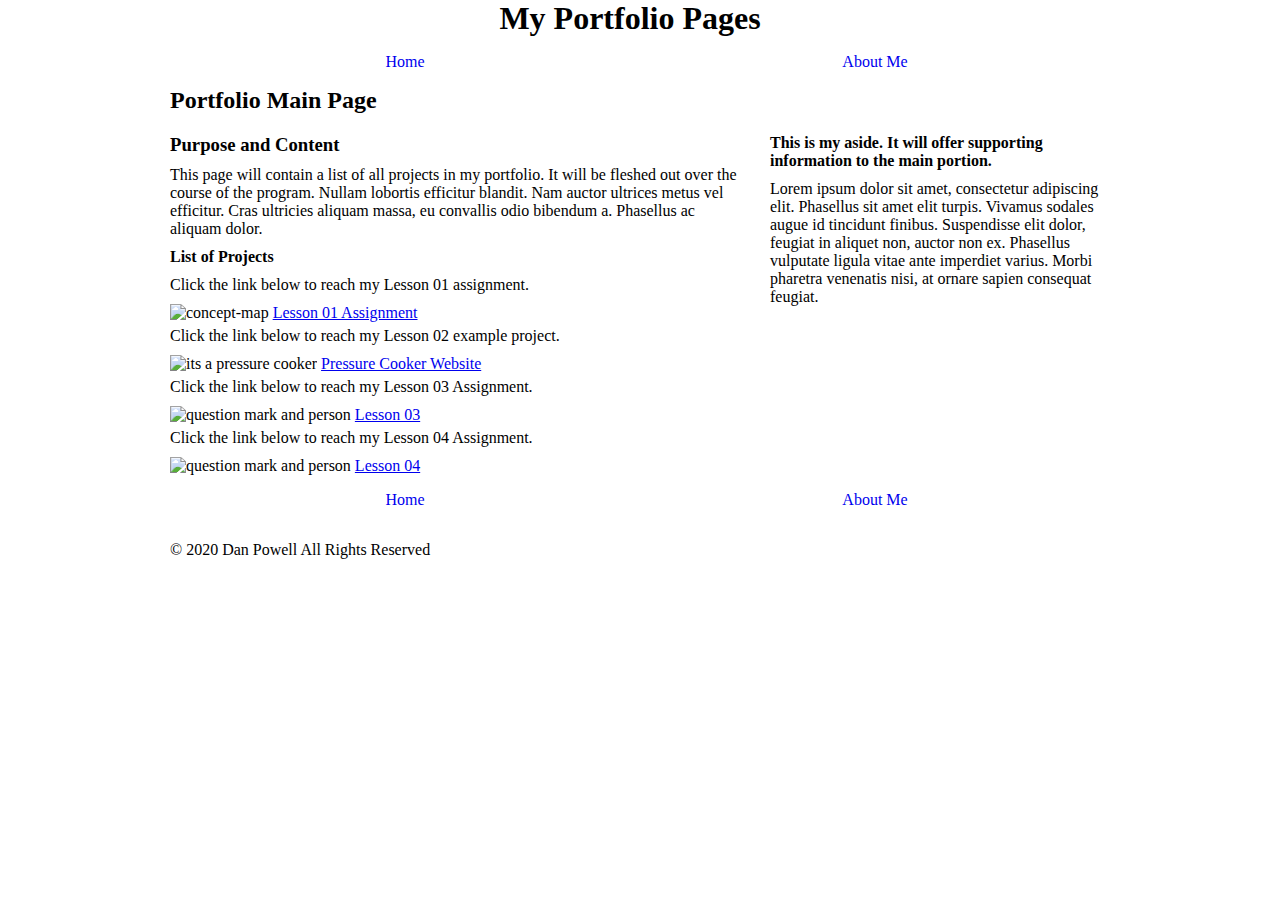
==== index.html @ af7338a8 "Added css link as well as some styling for nav and page organization" ====
<!DOCTYPE html>
<html lang="en">
   <head>
      <title>Portfolio Directory</title>
     <link rel = "stylesheet" type = "text/css" href = "styles/styles.css"/>
   </head>
   <body>
          <div id="wrapper">
      <h1>My Portfolio Pages</h1>
 
      <nav>
          <ul>
         <li><a href="index.html">Home</a></li>
         <li><a href="about-me.html">About Me</a></li>
            </ul>
      </nav>
      <header>
         <h2> Portfolio Main Page </h2>
      </header>
      <section>
          <main>
         <h3>Purpose and Content</h3>
         <article class="articles">
            <p>This page will contain a list of all projects in my portfolio. It will be fleshed out over the course of the program. Nullam lobortis efficitur blandit. Nam auctor ultrices metus vel efficitur. Cras ultricies aliquam massa, eu convallis odio bibendum a. Phasellus ac aliquam dolor. </p>
            <h4>List of Projects</h4>
            <p class="director">Click the link below to reach my Lesson 01 assignment.</p>
            <img src="images/concept-map.jpg" width=100 alt="concept-map">
            <a href="https://github.com/dcp6/Semantic-Elements">Lesson 01 Assignment</a>
            <p class="director">Click the link below to reach my Lesson 02 example project.</p>
            <img src="images/pressurecooker.jpg" alt="its a pressure cooker" width=100>
            <a href="../Portfolio/Lesson-02/index.html">Pressure Cooker Website</a>
            <p class="director">Click the link below to reach my Lesson 03 Assignment.</p>
            <img src="images/Questionmark.jpg" alt ="question mark and person" width=100>
            <a href="#lesson3.html">Lesson 03</a>
            <p class="director">Click the link below to reach my Lesson 04 Assignment.</p>
            <img src="images/Questionmark.jpg" alt= "question mark and person" width=100>
            <a href="#lesson4.html">Lesson 04</a>
         </article>
              </main>
         <aside>
            <h4>This is my aside. It will offer supporting information to the main portion.</h4>
            <p>Lorem ipsum dolor sit amet, consectetur adipiscing elit. Phasellus sit amet elit turpis. Vivamus sodales augue id tincidunt finibus. Suspendisse elit dolor, feugiat in aliquet non, auctor non ex. Phasellus vulputate ligula vitae ante imperdiet varius. Morbi pharetra venenatis nisi, at ornare sapien consequat feugiat.</p>
         </aside>
          <section id="Post-links">
        
         <nav>
           <ul>
              <li><a href="index.html">Home</a></li> 
            <li><a href="about-me.html">About Me</a></li> 
               </ul> 
         </nav>
         <footer>&copy; 2020 Dan Powell All Rights Reserved</footer>
      </section>
    
      </section>
        </div>
   </body>
</html>
---- styles/styles.css ----
* {
    margin:0;
    padding:0;
    box-sizing: border-box;
}

body {
    background-color:white;
    font-size:100%;
}
h1 {
   margin: 0px 20px 0px auto;
   text-align: center;

    
}
div#wrapper {
    width:940px;
    margin: 0px auto;
    
}
nav { 
    height:50px;
    line-height:50px;
}
nav li {
    float:left;
    width:50%;
    list-style-type: none;
    text-align: center;
}
nav a {
    display:block;
    text-decoration:none;
}
nav a:hover {
    background:black;
    color:white;
}
h2 {
   margin-bottom: 20px;
}
main {
    width: 580px;
    float:left;
}
h3 {
    margin-bottom: 10px;
}
h4 {
    margin-bottom: 10px;
}
article p {
   margin-bottom:10px;
   margin-top: 5px;
}
article img {
}
aside {
    width: 340px;
    float:left; 
    margin-left:20px;
}
footer {
    height: 50px;
    clear:both;
    line-height:50px;
}
footer li {
    float:left;
    list-style-type: none;
    color:white;
}
footer a {
    color:white;
    text-decoration:none;
}
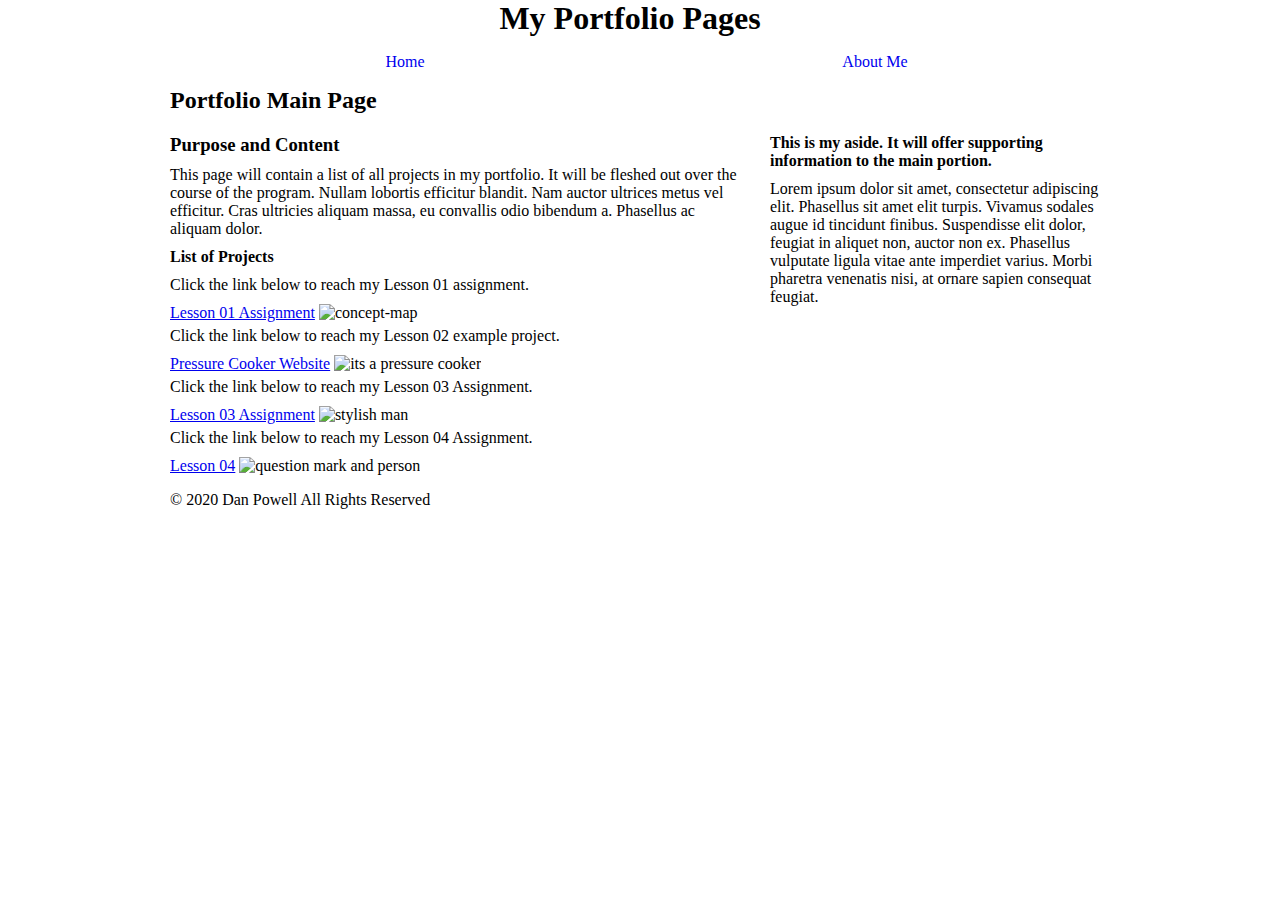
==== commit b0953469: "Checked upload. It works, changed links from rel to absolute and validated html. Css has already bee" ====
--- a/index.html
+++ b/index.html
@@ -17,42 +17,35 @@
       <header>
          <h2> Portfolio Main Page </h2>
       </header>
-      <section>
           <main>
          <h3>Purpose and Content</h3>
          <article class="articles">
             <p>This page will contain a list of all projects in my portfolio. It will be fleshed out over the course of the program. Nullam lobortis efficitur blandit. Nam auctor ultrices metus vel efficitur. Cras ultricies aliquam massa, eu convallis odio bibendum a. Phasellus ac aliquam dolor. </p>
             <h4>List of Projects</h4>
             <p class="director">Click the link below to reach my Lesson 01 assignment.</p>
-            <img src="images/concept-map.jpg" width=100 alt="concept-map">
-            <a href="https://github.com/dcp6/Semantic-Elements">Lesson 01 Assignment</a>
+               <a href="https://github.com/dcp6/Semantic-Elements">Lesson 01 Assignment</a>
+            <img src="images/concept-map.jpg" alt="concept-map">
+         
             <p class="director">Click the link below to reach my Lesson 02 example project.</p>
-            <img src="images/pressurecooker.jpg" alt="its a pressure cooker" width=100>
-            <a href="../Portfolio/Lesson-02/index.html">Pressure Cooker Website</a>
+               <a href= "https://github.com/dcp6/Lesson-02">Pressure Cooker Website</a>
+            <img src="images/pressurecooker.jpg" alt="its a pressure cooker">
+          
             <p class="director">Click the link below to reach my Lesson 03 Assignment.</p>
-            <img src="images/Questionmark.jpg" alt ="question mark and person" width=100>
-            <a href="#lesson3.html">Lesson 03</a>
+              <a href="https://github.com/dcp6/Portfolio/tree/main/styles">Lesson 03 Assignment</a>
+            <img src="images/stylish.jpg" alt ="stylish man">
+          
             <p class="director">Click the link below to reach my Lesson 04 Assignment.</p>
-            <img src="images/Questionmark.jpg" alt= "question mark and person" width=100>
-            <a href="#lesson4.html">Lesson 04</a>
+              <a href="#lesson4.html">Lesson 04</a>
+            <img src="images/Questionmark.jpg" alt= "question mark and person">
+           
          </article>
               </main>
          <aside>
             <h4>This is my aside. It will offer supporting information to the main portion.</h4>
             <p>Lorem ipsum dolor sit amet, consectetur adipiscing elit. Phasellus sit amet elit turpis. Vivamus sodales augue id tincidunt finibus. Suspendisse elit dolor, feugiat in aliquet non, auctor non ex. Phasellus vulputate ligula vitae ante imperdiet varius. Morbi pharetra venenatis nisi, at ornare sapien consequat feugiat.</p>
          </aside>
-          <section id="Post-links">
-        
-         <nav>
-           <ul>
-              <li><a href="index.html">Home</a></li> 
-            <li><a href="about-me.html">About Me</a></li> 
-               </ul> 
-         </nav>
          <footer>&copy; 2020 Dan Powell All Rights Reserved</footer>
-      </section>
     
-      </section>
         </div>
    </body>
 </html>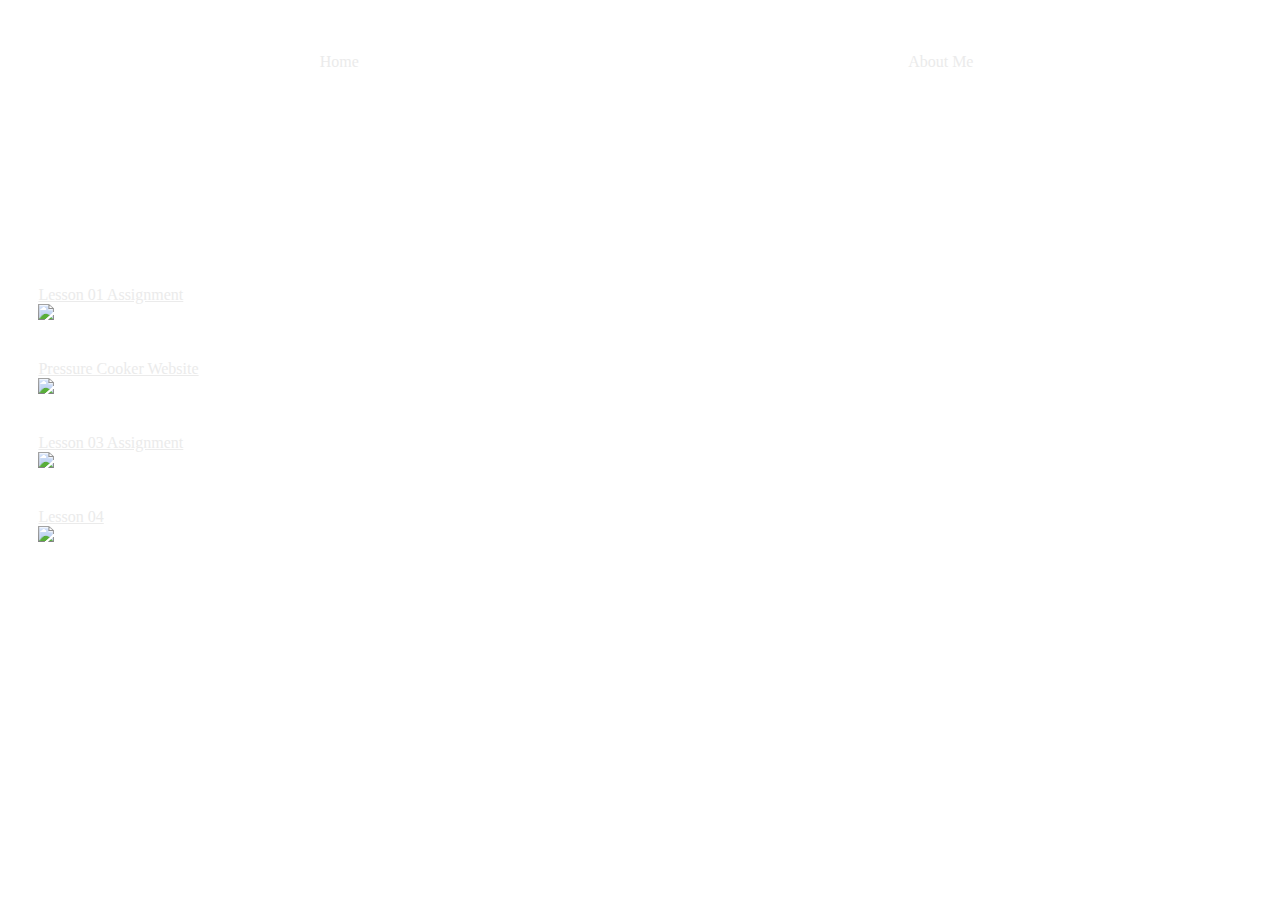
==== commit 00193a51: "Added link to portfolio for Lesson 04." ====
--- a/index.html
+++ b/index.html
@@ -27,7 +27,7 @@
             <img src="images/concept-map.jpg" alt="concept-map">
          
             <p class="director">Click the link below to reach my Lesson 02 example project.</p>
-               <a href= "https://github.com/dcp6/Lesson-02">Pressure Cooker Website</a>
+               <a href= "https://dcp6.github.io/Lesson-02/">Pressure Cooker Website</a>
             <img src="images/pressurecooker.jpg" alt="its a pressure cooker">
           
             <p class="director">Click the link below to reach my Lesson 03 Assignment.</p>
@@ -35,7 +35,7 @@
             <img src="images/stylish.jpg" alt ="stylish man">
           
             <p class="director">Click the link below to reach my Lesson 04 Assignment.</p>
-              <a href="#lesson4.html">Lesson 04</a>
+              <a href="../Portfolio/Lesson-04/index.html">Lesson 04</a>
             <img src="images/Questionmark.jpg" alt= "question mark and person">
            
          </article>
--- a/styles/styles.css
+++ b/styles/styles.css
@@ -2,11 +2,15 @@
     margin:0;
     padding:0;
     box-sizing: border-box;
+    width:100%;
 }
 
 body {
     background-color:white;
     font-size:100%;
+    background-image:url(../images/FiN-logo.png);
+    color:white;
+    
 }
 h1 {
    margin: 0px 20px 0px auto;
@@ -15,7 +19,7 @@
     
 }
 div#wrapper {
-    width:940px;
+    width:94%;
     margin: 0px auto;
     
 }
@@ -32,16 +36,21 @@
 nav a {
     display:block;
     text-decoration:none;
+    color:#ebebeb;
+    
 }
 nav a:hover {
-    background:black;
-    color:white;
+    background:white;
+    color:black;
+}
+nav a:visited {
+    color: #3498BF;
 }
 h2 {
    margin-bottom: 20px;
 }
 main {
-    width: 580px;
+    width: 58%;
     float:left;
 }
 h3 {
@@ -51,13 +60,25 @@
     margin-bottom: 10px;
 }
 article p {
+
    margin-bottom:10px;
    margin-top: 5px;
 }
-article img {
+.articles p {
+    margin-left: auto;
+    margin-right: auto;
+}
+.articles a {
+    display:block;
+    color:#ebebeb;
+}
+.articles img {
+    display: block;
+    width: 25%;
+    margin-bottom: 10px;
 }
 aside {
-    width: 340px;
+    width: 34%;
     float:left; 
     margin-left:20px;
 }
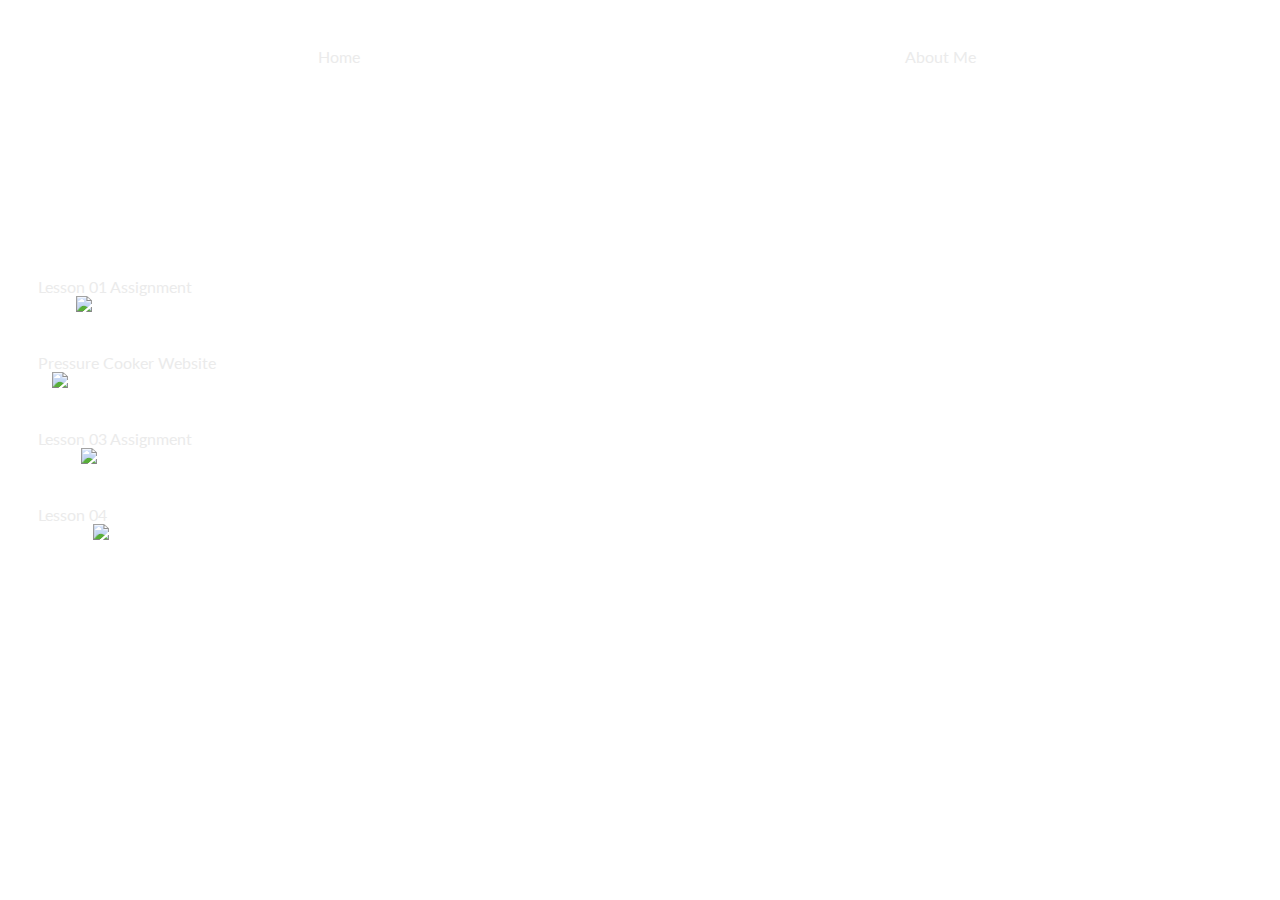
==== commit 1eb33465: "Test commit" ====
--- a/index.html
+++ b/index.html
@@ -3,6 +3,10 @@
    <head>
       <title>Portfolio Directory</title>
      <link rel = "stylesheet" type = "text/css" href = "styles/styles.css"/>
+     <link rel="stylesheet" href="https://use.fontawesome.com/releases/v5.15.1/css/all.css" integrity="sha384-vp86vTRFVJgpjF9jiIGPEEqYqlDwgyBgEF109VFjmqGmIY/Y4HV4d3Gp2irVfcrp" crossorigin="anonymous">
+     <link href="https://fonts.googleapis.com/css2?family=Josefin+Sans&display=swap" rel="stylesheet">
+     <link href="https://fonts.googleapis.com/css2?family=Josefin+Sans&family=Lato:wght@300&display=swap" rel="stylesheet">
+
    </head>
    <body>
           <div id="wrapper">
@@ -35,16 +39,22 @@
             <img src="images/stylish.jpg" alt ="stylish man">
           
             <p class="director">Click the link below to reach my Lesson 04 Assignment.</p>
-              <a href="../Portfolio/Lesson-04/index.html">Lesson 04</a>
-            <img src="images/Questionmark.jpg" alt= "question mark and person">
+              <a href="https://dcp6.github.io/Lesson-04/">Lesson 04</a>
+            <img src="images/sidebar-cat.jpg" alt= "cute cat">
            
-         </article>
+              </article>
               </main>
          <aside>
             <h4>This is my aside. It will offer supporting information to the main portion.</h4>
             <p>Lorem ipsum dolor sit amet, consectetur adipiscing elit. Phasellus sit amet elit turpis. Vivamus sodales augue id tincidunt finibus. Suspendisse elit dolor, feugiat in aliquet non, auctor non ex. Phasellus vulputate ligula vitae ante imperdiet varius. Morbi pharetra venenatis nisi, at ornare sapien consequat feugiat.</p>
          </aside>
-         <footer>&copy; 2020 Dan Powell All Rights Reserved</footer>
+         <footer><p>&copy; 2020 Dan Powell All Rights Reserved</p>
+         
+        
+         
+         
+         
+         </footer>
     
         </div>
    </body>
--- a/styles/styles.css
+++ b/styles/styles.css
@@ -15,8 +15,7 @@
 h1 {
    margin: 0px 20px 0px auto;
    text-align: center;
-
-    
+   font-family: 'Josefin Sans', sans-serif;
 }
 div#wrapper {
     width:94%;
@@ -48,6 +47,7 @@
 }
 h2 {
    margin-bottom: 20px;
+    font-family: 'Josefin Sans', sans-serif;
 }
 main {
     width: 58%;
@@ -55,9 +55,18 @@
 }
 h3 {
     margin-bottom: 10px;
+     font-family: 'Josefin Sans', sans-serif;
 }
 h4 {
     margin-bottom: 10px;
+     font-family: 'Josefin Sans', sans-serif;
+}
+p {
+    font-family: 'Lato', sans-serif;
+}
+a {
+    font-family: 'Lato', sans-serif;
+    text-decoration:none;
 }
 article p {
 
@@ -76,13 +85,25 @@
     display: block;
     width: 25%;
     margin-bottom: 10px;
+    display:flex;
+    justify-items: center;
 }
 aside {
     width: 34%;
     float:left; 
     margin-left:20px;
 }
+header p {
+    margin-bottom: 20px;
+}
+.self-portrait {
+    width:35%;
+}
+article li {
+    font-family: "Lato", sans-serif;
+}
 footer {
+    text-align:center;
     height: 50px;
     clear:both;
     line-height:50px;
@@ -95,4 +116,9 @@
 footer a {
     color:white;
     text-decoration:none;
+}
+.social-media-icons {
+    width:5%;
+    display:inline-block;
+    position:fixed;
 }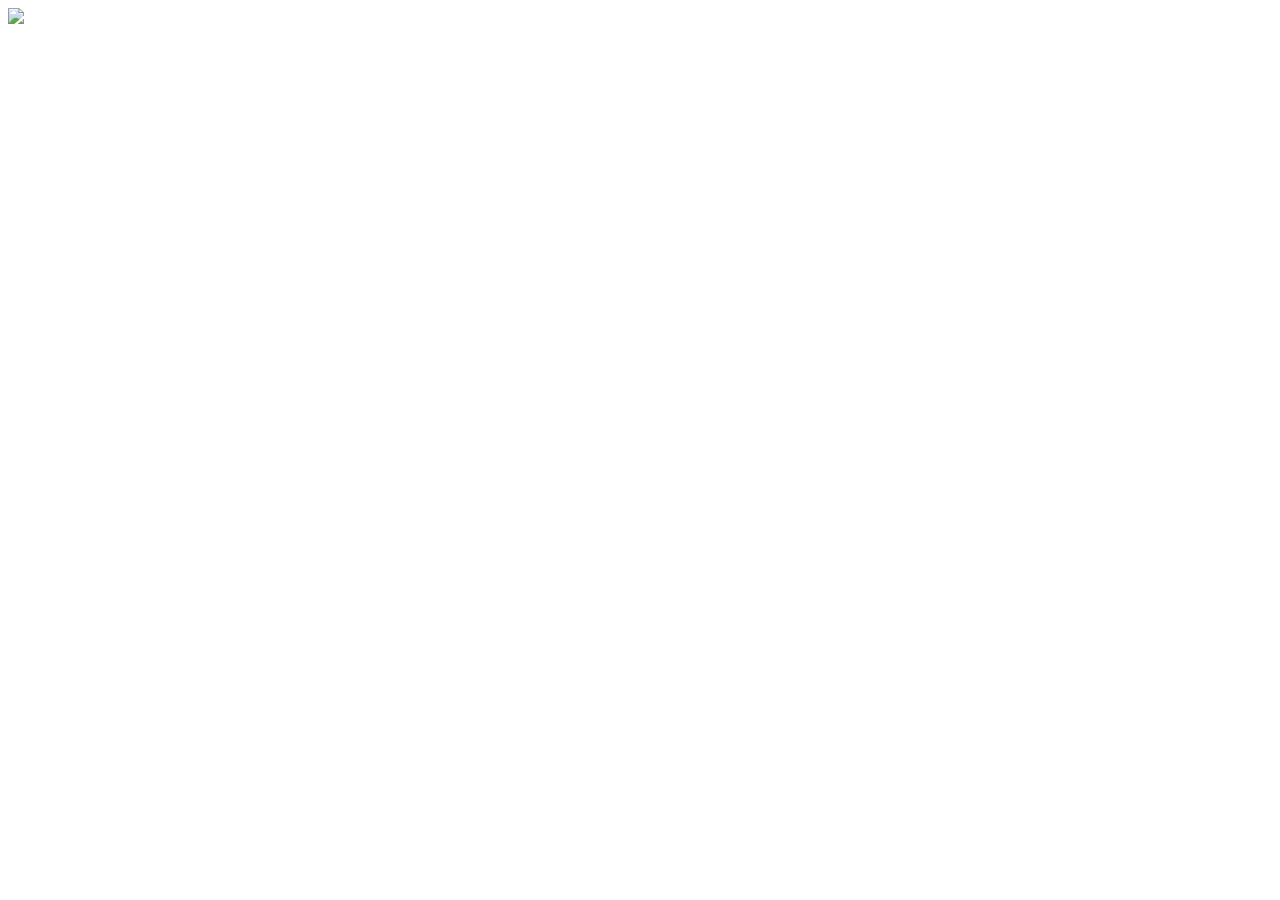
==== commit 715de12a: "Added lander page" ====
--- a/index.html
+++ b/index.html
@@ -1,61 +1,21 @@
-<!DOCTYPE html>
+<!doctype html>
 <html lang="en">
-   <head>
-      <title>Portfolio Directory</title>
-     <link rel = "stylesheet" type = "text/css" href = "styles/styles.css"/>
-     <link rel="stylesheet" href="https://use.fontawesome.com/releases/v5.15.1/css/all.css" integrity="sha384-vp86vTRFVJgpjF9jiIGPEEqYqlDwgyBgEF109VFjmqGmIY/Y4HV4d3Gp2irVfcrp" crossorigin="anonymous">
-     <link href="https://fonts.googleapis.com/css2?family=Josefin+Sans&display=swap" rel="stylesheet">
-     <link href="https://fonts.googleapis.com/css2?family=Josefin+Sans&family=Lato:wght@300&display=swap" rel="stylesheet">
+<head>
+<meta charset="UTF-8">
+<title>Dan's Portfolio Page Lander</title>
 
-   </head>
-   <body>
-          <div id="wrapper">
-      <h1>My Portfolio Pages</h1>
- 
-      <nav>
-          <ul>
-         <li><a href="index.html">Home</a></li>
-         <li><a href="about-me.html">About Me</a></li>
-            </ul>
-      </nav>
-      <header>
-         <h2> Portfolio Main Page </h2>
-      </header>
-          <main>
-         <h3>Purpose and Content</h3>
-         <article class="articles">
-            <p>This page will contain a list of all projects in my portfolio. It will be fleshed out over the course of the program. Nullam lobortis efficitur blandit. Nam auctor ultrices metus vel efficitur. Cras ultricies aliquam massa, eu convallis odio bibendum a. Phasellus ac aliquam dolor. </p>
-            <h4>List of Projects</h4>
-            <p class="director">Click the link below to reach my Lesson 01 assignment.</p>
-               <a href="https://github.com/dcp6/Semantic-Elements">Lesson 01 Assignment</a>
-            <img src="images/concept-map.jpg" alt="concept-map">
-         
-            <p class="director">Click the link below to reach my Lesson 02 example project.</p>
-               <a href= "https://dcp6.github.io/Lesson-02/">Pressure Cooker Website</a>
-            <img src="images/pressurecooker.jpg" alt="its a pressure cooker">
-          
-            <p class="director">Click the link below to reach my Lesson 03 Assignment.</p>
-              <a href="https://github.com/dcp6/Portfolio/tree/main/styles">Lesson 03 Assignment</a>
-            <img src="images/stylish.jpg" alt ="stylish man">
-          
-            <p class="director">Click the link below to reach my Lesson 04 Assignment.</p>
-              <a href="https://dcp6.github.io/Lesson-04/">Lesson 04</a>
-            <img src="images/sidebar-cat.jpg" alt= "cute cat">
-           
-              </article>
-              </main>
-         <aside>
-            <h4>This is my aside. It will offer supporting information to the main portion.</h4>
-            <p>Lorem ipsum dolor sit amet, consectetur adipiscing elit. Phasellus sit amet elit turpis. Vivamus sodales augue id tincidunt finibus. Suspendisse elit dolor, feugiat in aliquet non, auctor non ex. Phasellus vulputate ligula vitae ante imperdiet varius. Morbi pharetra venenatis nisi, at ornare sapien consequat feugiat.</p>
-         </aside>
-         <footer><p>&copy; 2020 Dan Powell All Rights Reserved</p>
-         
-        
-         
-         
-         
-         </footer>
+</head>
+
+<body>
+
+<div id="wrapper">
+<a href="main-page.html"><img class="lander-image" src="images/FiN-logo.png"></a>   
     
-        </div>
-   </body>
+    
+    
+    
+    
+</div>
+
+</body>
 </html>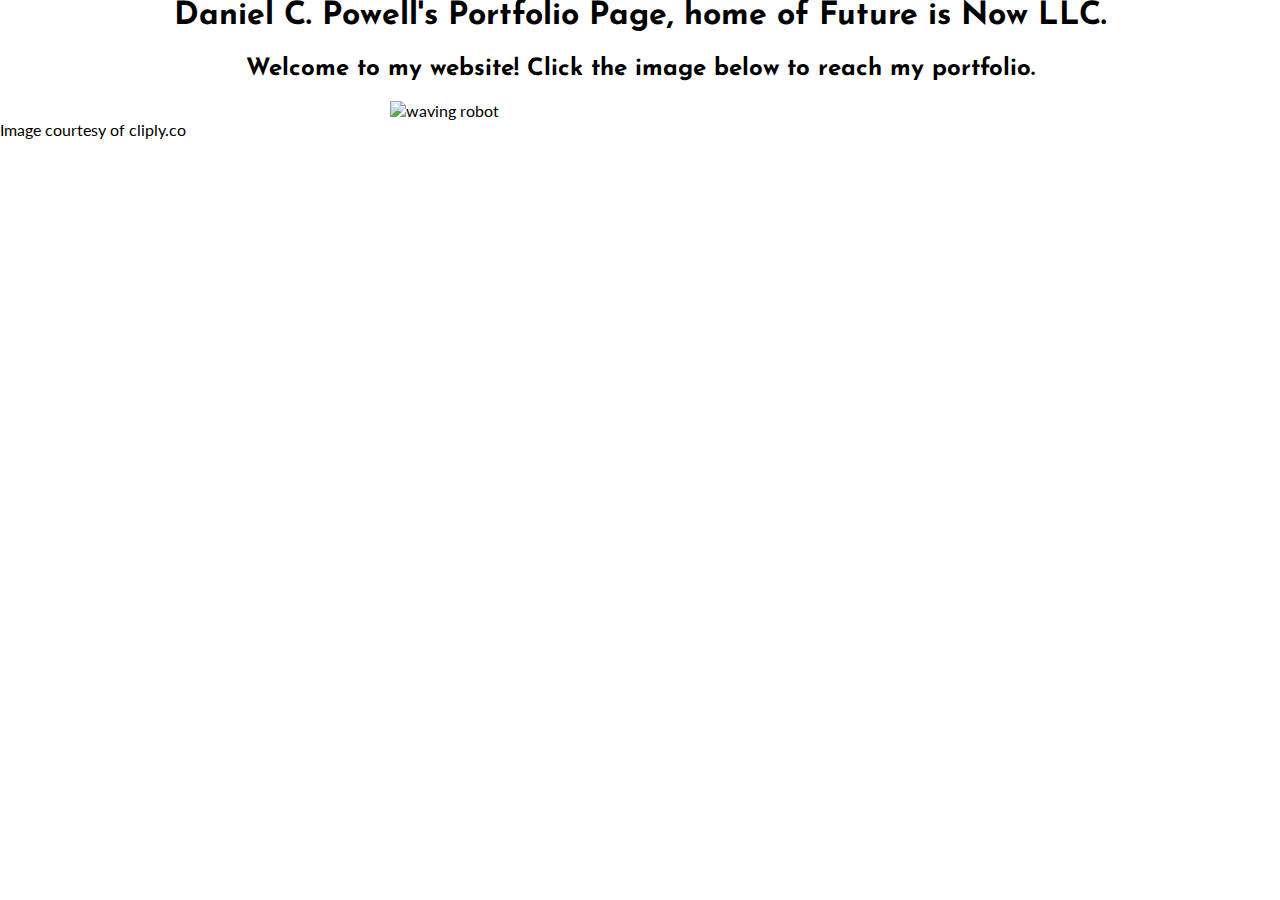
==== commit 4961ff7f: "Reverted to old save, current version functions correctly. Still needs to be validated. Test code is" ====
--- a/index.html
+++ b/index.html
@@ -2,20 +2,24 @@
 <html lang="en">
 <head>
 <meta charset="UTF-8">
-<title>Dan's Portfolio Page Lander</title>
+<title>Dan's Porfolio Page</title>
+<link rel = "stylesheet" type = "text/css" href = "styles/styles.css"/>
+     <link rel="stylesheet" href="https://use.fontawesome.com/releases/v5.15.1/css/all.css" integrity="sha384-vp86vTRFVJgpjF9jiIGPEEqYqlDwgyBgEF109VFjmqGmIY/Y4HV4d3Gp2irVfcrp" crossorigin="anonymous">
+     <link href="https://fonts.googleapis.com/css2?family=Josefin+Sans&display=swap" rel="stylesheet">
+     <link href="https://fonts.googleapis.com/css2?family=Josefin+Sans&family=Lato:wght@300&display=swap" rel="stylesheet">
 
 </head>
 
 <body>
+<h1>Daniel C. Powell's Portfolio Page, home of Future is Now LLC.</h1>
+<h2 class="lander-h2">Welcome to my website! Click the image below to reach my portfolio.</h2>
 
-<div id="wrapper">
-<a href="main-page.html"><img class="lander-image" src="images/FiN-logo.png"></a>   
-    
-    
-    
-    
-    
+<div id="robot-container">
+<a href="main-page.html">
+<img class ="robot" src="images/robot.gif" alt="waving robot">
+</a>
 </div>
+<p class="">Image courtesy of <a href="cliply.co">cliply.co</a></p>
 
 </body>
 </html>--- a/styles/styles.css
+++ b/styles/styles.css
@@ -0,0 +1,167 @@
+* {
+    margin:0;
+    padding:0;
+    box-sizing: border-box;
+    width:100%;
+}
+
+body {
+    font-size:100%;
+    background-color:white;
+    color:black;
+    
+}
+
+h1 {
+   margin: 0px 20px 0px auto;
+   display:flex;
+   justify-content: center;
+   font-family: 'Josefin Sans', sans-serif;
+}
+.lander-h2 {
+    display:flex;
+    justify-content: center;
+    margin-top:25px;
+}
+.robot-container {
+    
+}
+.robot {
+    width:500px;
+    display:flex;
+    justify-content:center;
+   margin: 0px auto;
+    
+}
+.lander-image {
+    width:15%;
+    display:flex;
+    justify-content:center;
+}
+div#wrapper {
+    width:94%;
+    margin: 0px auto;
+    
+}
+nav { 
+    height:50px;
+    line-height:50px;
+}
+nav li {
+    float:left;
+    width:50%;
+    list-style-type: none;
+    text-align: center;
+}
+nav a {
+    display:block;
+    text-decoration:none;
+    color:#000 !important;
+    
+}
+nav a:hover {
+    background:black;
+    color:white !important;
+}
+nav a:visited {
+    color: #3498BF;
+}
+.lander-image {
+    width:15%;
+    margin: 0px auto;
+}
+h2 {
+   margin-bottom: 20px;
+    font-family: 'Josefin Sans', sans-serif;
+}
+main {
+    width: 58%;
+    float:left;
+}
+h3 {
+    margin-bottom: 10px;
+     font-family: 'Josefin Sans', sans-serif;
+}
+h4 {
+    margin-bottom: 10px;
+     font-family: 'Josefin Sans', sans-serif;
+}
+p {
+    font-family: 'Lato', sans-serif;
+}
+a {
+    font-family: 'Lato', sans-serif;
+    text-decoration:none;
+    color: #000 !important;
+    color:inherit;
+}
+#wrapper a:visited {
+    color:black;
+    color:inherit;
+}
+article p {
+
+   margin-bottom:10px;
+   margin-top: 5px;
+}
+.articles p {
+    margin-left: auto;
+    margin-right: auto;
+}
+.articles a {
+    display:block;
+    color:#ebebeb;
+}
+.articles img {
+    display: block;
+    width: 25%;
+    margin-bottom: 10px;
+    display:flex;
+    justify-items: center;
+}
+aside {
+    width: 34%;
+    float:left; 
+    margin-left:20px;
+}
+header p {
+    margin-bottom: 20px;
+}
+.self-portrait {
+    width:35%;
+}
+article li {
+    font-family: "Lato", sans-serif;
+}
+footer {
+    text-align:center;
+    height: 50px;
+    clear:both;
+    line-height:50px;
+}
+footer li {
+    float:left;
+    list-style-type: none;
+    color:white;
+}
+footer a {
+    color:white;
+    text-decoration:none;
+}
+.social-media-icons {
+    display:inline-block;
+    width:40px;
+}
+
+/*This is the test section*/
+
+div#test-row {
+    width:27.33%;
+    margin-right:4%;
+    margin-bottom:4%;
+    float:left;
+}
+#test-row img {
+    width: 100%;
+    border:black solid 2px;
+}
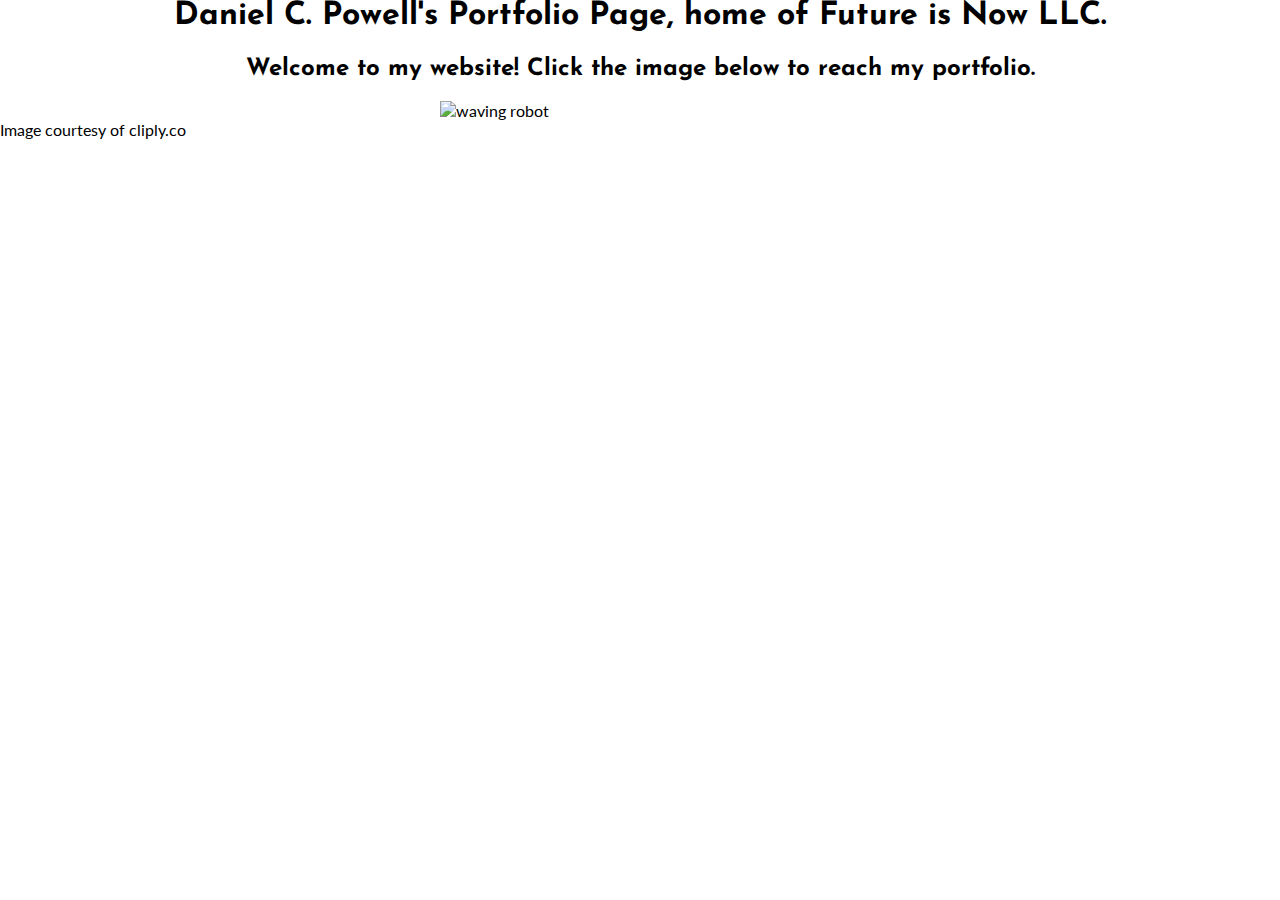
==== commit e1ff622c: "Finalized portfolio" ====
--- a/index.html
+++ b/index.html
@@ -14,11 +14,10 @@
 <h1>Daniel C. Powell's Portfolio Page, home of Future is Now LLC.</h1>
 <h2 class="lander-h2">Welcome to my website! Click the image below to reach my portfolio.</h2>
 
-<div id="robot-container">
+
 <a href="main-page.html">
 <img class ="robot" src="images/robot.gif" alt="waving robot">
 </a>
-</div>
 <p class="">Image courtesy of <a href="cliply.co">cliply.co</a></p>
 
 </body>
--- a/styles/styles.css
+++ b/styles/styles.css
@@ -17,26 +17,20 @@
    display:flex;
    justify-content: center;
    font-family: 'Josefin Sans', sans-serif;
+    /*display flex is used here*/
 }
 .lander-h2 {
     display:flex;
     justify-content: center;
     margin-top:25px;
-}
-.robot-container {
-    
+    /*display flex is also used here */
 }
 .robot {
-    width:500px;
+     width:400px;
+   margin: 0px auto;
     display:flex;
-    justify-content:center;
-   margin: 0px auto;
-    
-}
-.lander-image {
-    width:15%;
-    display:flex;
-    justify-content:center;
+    justify-content: center;  
+/*here, setting the margin alone did not center the image. please test to confirm my results*/
 }
 div#wrapper {
     width:94%;
@@ -119,6 +113,16 @@
     display:flex;
     justify-items: center;
 }
+.row {
+    width:27.33%;
+    margin-right:4%;
+    margin-bottom:4%;
+    float:left;
+}
+.row img {
+    height: 100%;
+    border:black solid 2px;
+}
 aside {
     width: 34%;
     float:left; 
@@ -134,7 +138,7 @@
     font-family: "Lato", sans-serif;
 }
 footer {
-    text-align:center;
+  text-align:center;
     height: 50px;
     clear:both;
     line-height:50px;
@@ -155,13 +159,4 @@
 
 /*This is the test section*/
 
-div#test-row {
-    width:27.33%;
-    margin-right:4%;
-    margin-bottom:4%;
-    float:left;
-}
-#test-row img {
-    width: 100%;
-    border:black solid 2px;
-}
+
